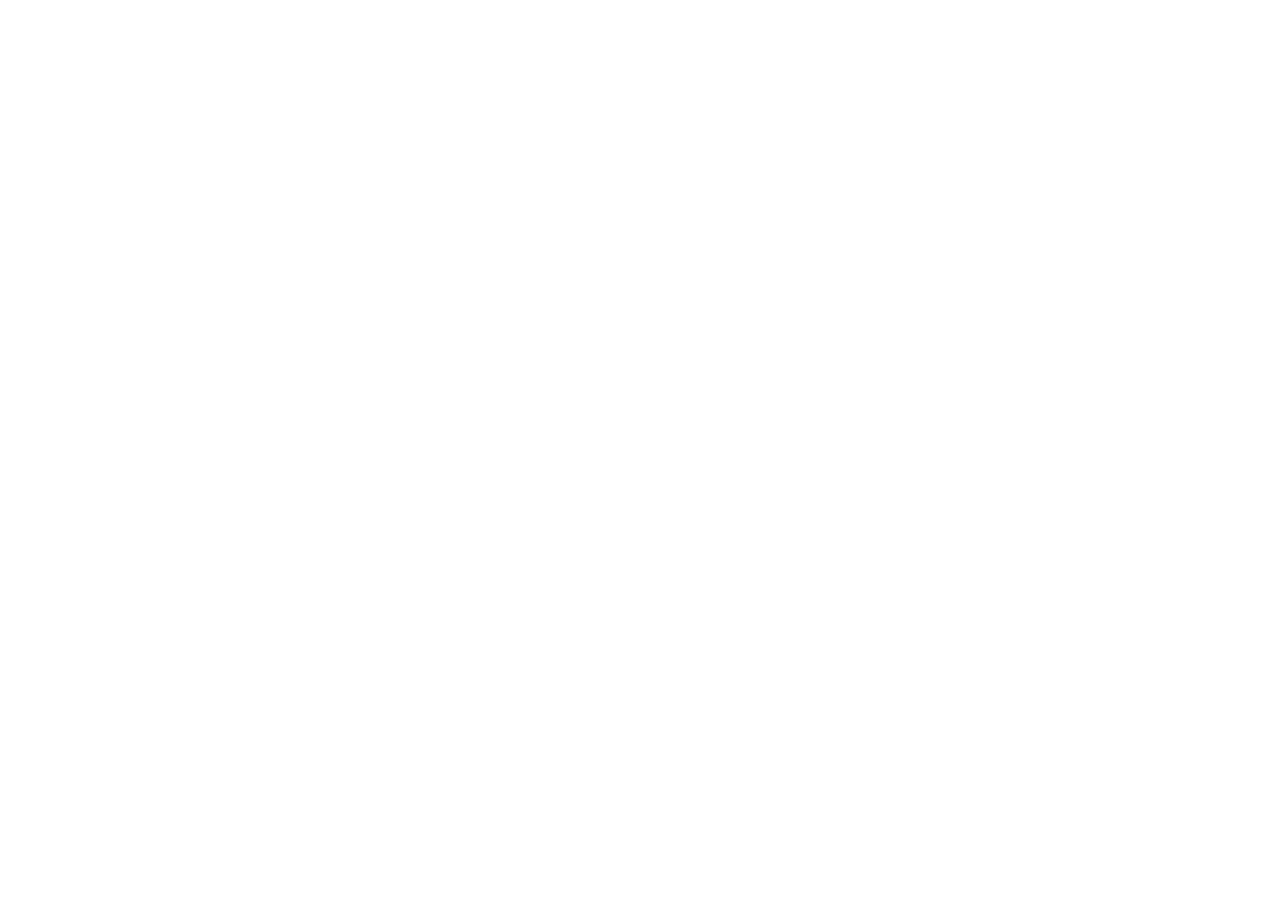
==== index.html @ 5704c866 "First code commit" ====
<!DOCTYPE html>
<html lang="en">
<head>
    <meta charset="UTF-8">
    <title>Your Story Game</title>
    <head>
        <link rel="preconnect" href="https://fonts.googleapis.com">
        <link rel="preconnect" href="https://fonts.gstatic.com" crossorigin>
        <link href="https://fonts.googleapis.com/css2?family=Playwrite+DE+Grund:wght@100..400&display=swap" rel="stylesheet">
        <link rel="preconnect" href="https://fonts.googleapis.com">
        <link rel="preconnect" href="https://fonts.gstatic.com" crossorigin>
        <link href="https://fonts.googleapis.com/css2?family=Playwrite+AU+NSW:wght@100..400&family=Playwrite+DE+Grund:wght@100..400&display=swap" rel="stylesheet">
        <link rel="preconnect" href="https://fonts.googleapis.com">
        <link rel="preconnect" href="https://fonts.gstatic.com" crossorigin>
        <link href="https://fonts.googleapis.com/css2?family=Bebas+Neue&family=Playwrite+AU+NSW:wght@100..400&family=Playwrite+DE+Grund:wght@100..400&display=swap" rel="stylesheet">
        <link rel="stylesheet" type="text/css" href="styles.css">
</head>
<body>
  <div id="game">
    <h1 id="title"></h1>
    <div id="story"></div>
    <div id="options"></div>
    <img id="image">
  </div>
  <script>
      //Path (images & JSON) of the story in "stories/{storyPath}/"
      const storyPath = "yourlover";

      const playerName = prompt("What's your name?");

      const story = document.getElementById('story');
      const options = document.getElementById('options');
      const image = document.getElementById('image');

      function loadStyles() {
        let link = document.createElement('link');
        link.rel = 'stylesheet';
        link.href = 'stories/' + storyPath + '/style.css';
        document.head.appendChild(link);
      }

      async function loadStoryData() {
        try {
            const response = await fetch('stories/' + storyPath + '/story.json');
            if (!response.ok) {
                throw new Error('Network response was not ok ' + response.statusText);
            }
            storyData = await response.json();
            storyData.people.push({ role: "{playerName}", name: playerName });
            document.getElementById('title').textContent = storyData.title;
            startGame(storyPath, storyData.intro_stepname);
        } catch (error) {
            console.error('Failed to load story data:', error);
        }
      };

      function loadGame() {
        loadStyles();
        loadStoryData();
      }

      function updateStory(storyPath, nodeId) {
          const node = storyData.steps[nodeId];
          updateRoles(node);
          updateOptions(node, storyPath);
          image.src = "stories/" + storyPath + "/" + nodeId + storyData.img_types
      }

      function updateRoles(node) {
        let updatedText = node.text;
        storyData.people.forEach(person => {
          const regex = new RegExp(person.role, 'g');
          updatedText = updatedText.replace(regex, person.name);
        });

        story.innerHTML = updatedText;
      };

      function updateOptions(node, storyName) {
        options.innerHTML = '';
        node.choices.forEach(choice => {
          let button = document.createElement('button');
          button.textContent = choice.text;
          button.onclick = () => updateStory(storyName, choice.next);
          options.appendChild(button);
        });
      };

      function startGame(storyName, step) {
        updateStory(storyName, step);
      };

      loadGame();
    </script>
  </body>
</html>
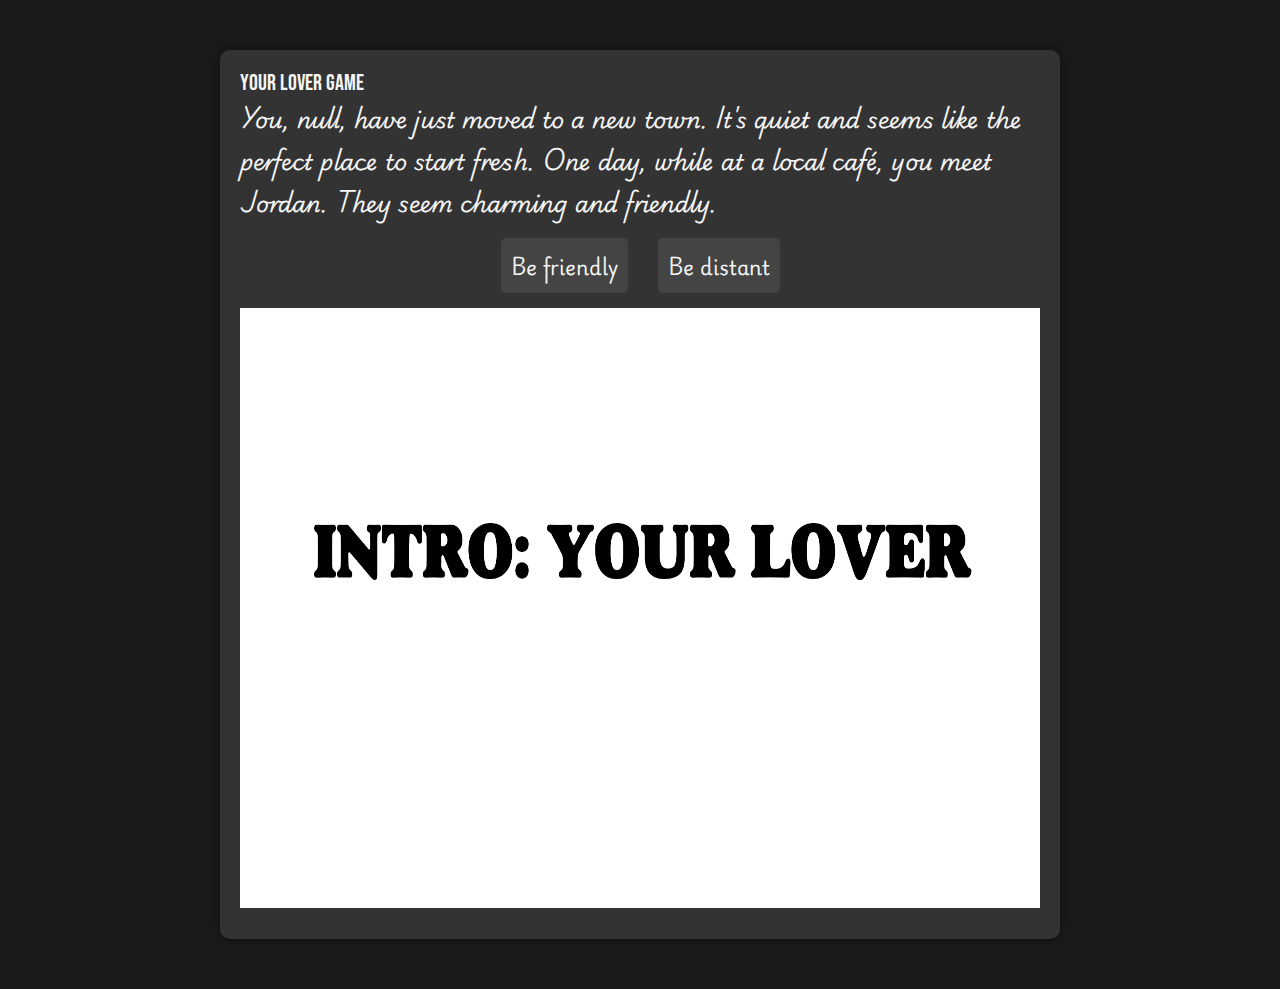
==== commit befdd4b6: "Fixing indent and replacing an element" ====
--- a/index.html
+++ b/index.html
@@ -1,33 +1,30 @@
 <!DOCTYPE html>
 <html lang="en">
-<head>
+  <head>
     <meta charset="UTF-8">
-    <title>Your Story Game</title>
-    <head>
-        <link rel="preconnect" href="https://fonts.googleapis.com">
-        <link rel="preconnect" href="https://fonts.gstatic.com" crossorigin>
-        <link href="https://fonts.googleapis.com/css2?family=Playwrite+DE+Grund:wght@100..400&display=swap" rel="stylesheet">
-        <link rel="preconnect" href="https://fonts.googleapis.com">
-        <link rel="preconnect" href="https://fonts.gstatic.com" crossorigin>
-        <link href="https://fonts.googleapis.com/css2?family=Playwrite+AU+NSW:wght@100..400&family=Playwrite+DE+Grund:wght@100..400&display=swap" rel="stylesheet">
-        <link rel="preconnect" href="https://fonts.googleapis.com">
-        <link rel="preconnect" href="https://fonts.gstatic.com" crossorigin>
-        <link href="https://fonts.googleapis.com/css2?family=Bebas+Neue&family=Playwrite+AU+NSW:wght@100..400&family=Playwrite+DE+Grund:wght@100..400&display=swap" rel="stylesheet">
-        <link rel="stylesheet" type="text/css" href="styles.css">
-</head>
-<body>
-  <div id="game">
-    <h1 id="title"></h1>
-    <div id="story"></div>
-    <div id="options"></div>
-    <img id="image">
-  </div>
-  <script>
-      //Path (images & JSON) of the story in "stories/{storyPath}/"
+    <title>Your Choices Story</title>
+    <link rel="preconnect" href="https://fonts.googleapis.com">
+    <link rel="preconnect" href="https://fonts.gstatic.com" crossorigin>
+    <link href="https://fonts.googleapis.com/css2?family=Playwrite+DE+Grund:wght@100..400&display=swap" rel="stylesheet">
+    <link rel="preconnect" href="https://fonts.googleapis.com">
+    <link rel="preconnect" href="https://fonts.gstatic.com" crossorigin>
+    <link href="https://fonts.googleapis.com/css2?family=Playwrite+AU+NSW:wght@100..400&family=Playwrite+DE+Grund:wght@100..400&display=swap" rel="stylesheet">
+    <link rel="preconnect" href="https://fonts.googleapis.com">
+    <link rel="preconnect" href="https://fonts.gstatic.com" crossorigin>
+    <link href="https://fonts.googleapis.com/css2?family=Bebas+Neue&family=Playwrite+AU+NSW:wght@100..400&family=Playwrite+DE+Grund:wght@100..400&display=swap" rel="stylesheet">
+    <link rel="stylesheet" type="text/css" href="styles.css">
+  </head>
+  <body>
+    <div id="game">
+      <div id="title"></div>
+      <div id="story"></div>
+      <div id="options"></div>
+      <img id="image">
+    </div>
+    <script>
+      //Path (images, JSON & Stylesheet) of the story in "stories/{storyPath}/"
       const storyPath = "yourlover";
-
       const playerName = prompt("What's your name?");
-
       const story = document.getElementById('story');
       const options = document.getElementById('options');
       const image = document.getElementById('image');
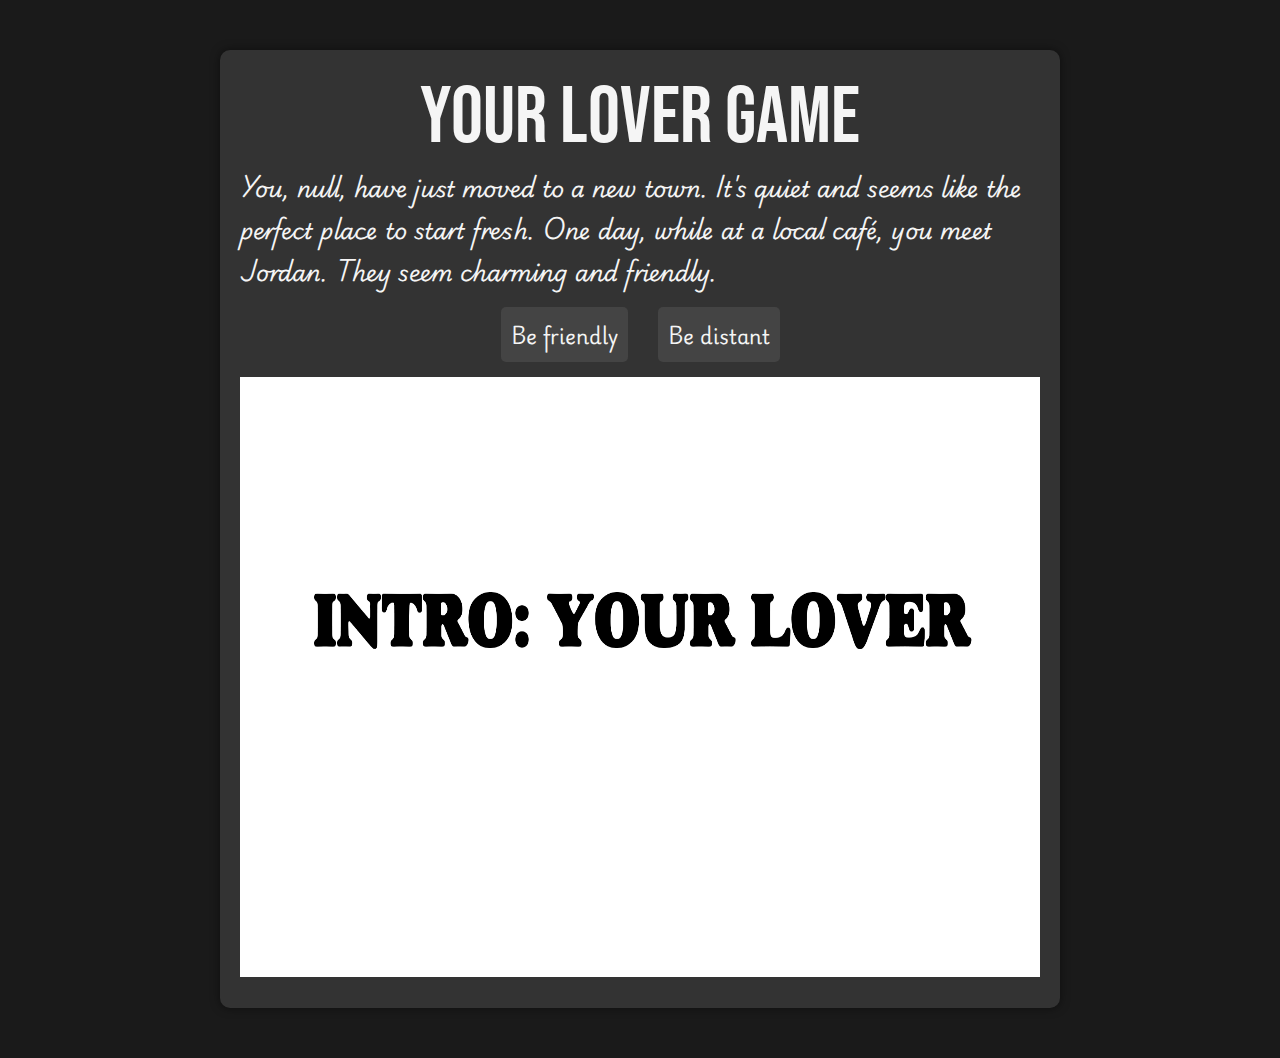
==== commit 11192ef9: "Removing google font from html" ====
--- a/index.html
+++ b/index.html
@@ -5,14 +5,6 @@
     <title>Your Choices Story</title>
     <link rel="preconnect" href="https://fonts.googleapis.com">
     <link rel="preconnect" href="https://fonts.gstatic.com" crossorigin>
-    <link href="https://fonts.googleapis.com/css2?family=Playwrite+DE+Grund:wght@100..400&display=swap" rel="stylesheet">
-    <link rel="preconnect" href="https://fonts.googleapis.com">
-    <link rel="preconnect" href="https://fonts.gstatic.com" crossorigin>
-    <link href="https://fonts.googleapis.com/css2?family=Playwrite+AU+NSW:wght@100..400&family=Playwrite+DE+Grund:wght@100..400&display=swap" rel="stylesheet">
-    <link rel="preconnect" href="https://fonts.googleapis.com">
-    <link rel="preconnect" href="https://fonts.gstatic.com" crossorigin>
-    <link href="https://fonts.googleapis.com/css2?family=Bebas+Neue&family=Playwrite+AU+NSW:wght@100..400&family=Playwrite+DE+Grund:wght@100..400&display=swap" rel="stylesheet">
-    <link rel="stylesheet" type="text/css" href="styles.css">
   </head>
   <body>
     <div id="game">
